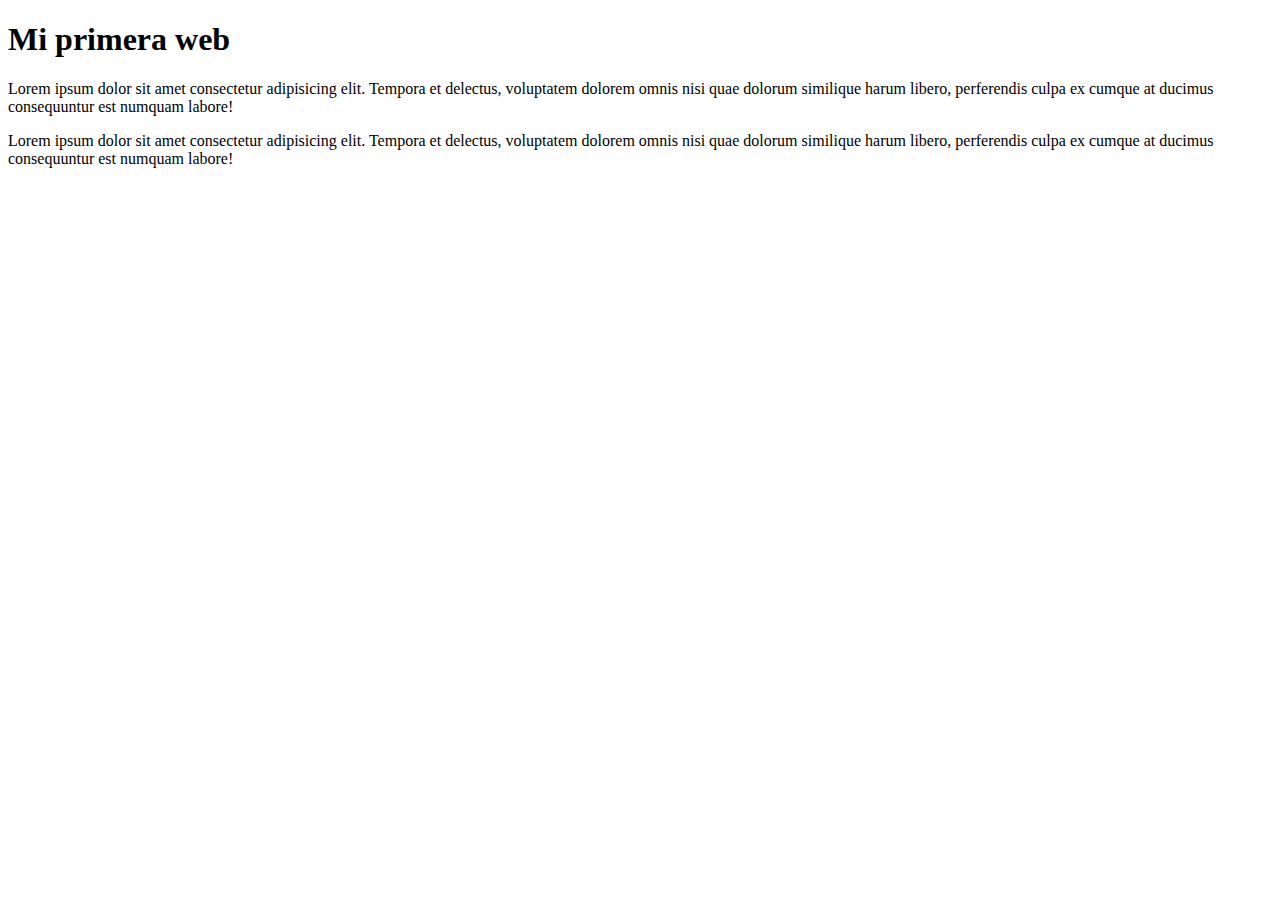
==== Index.html @ f1dd68b5 "Primer commit de mi web" ====
<!DOCTYPE html>
<html lang="en">
<head>
    <meta charset="UTF-8">
    <meta name="viewport"
    content="width=device-width, initial-scale=1.
    0">
    <title>Prueba git</title>
</head>
<body>
    <h1>Mi primera web</h1>
    <p>Lorem ipsum dolor sit amet consectetur 
    adipisicing elit. Tempora et delectus, voluptatem 
    dolorem omnis nisi quae dolorum similique harum libero, 
    perferendis culpa ex cumque at ducimus 
    consequuntur est numquam labore!
    </p>
    <p>Lorem ipsum dolor sit amet consectetur 
        adipisicing elit. Tempora et delectus, voluptatem 
        dolorem omnis nisi quae dolorum similique harum libero, 
        perferendis culpa ex cumque at ducimus 
        consequuntur est numquam labore!
        </p>   
</body>
</html>
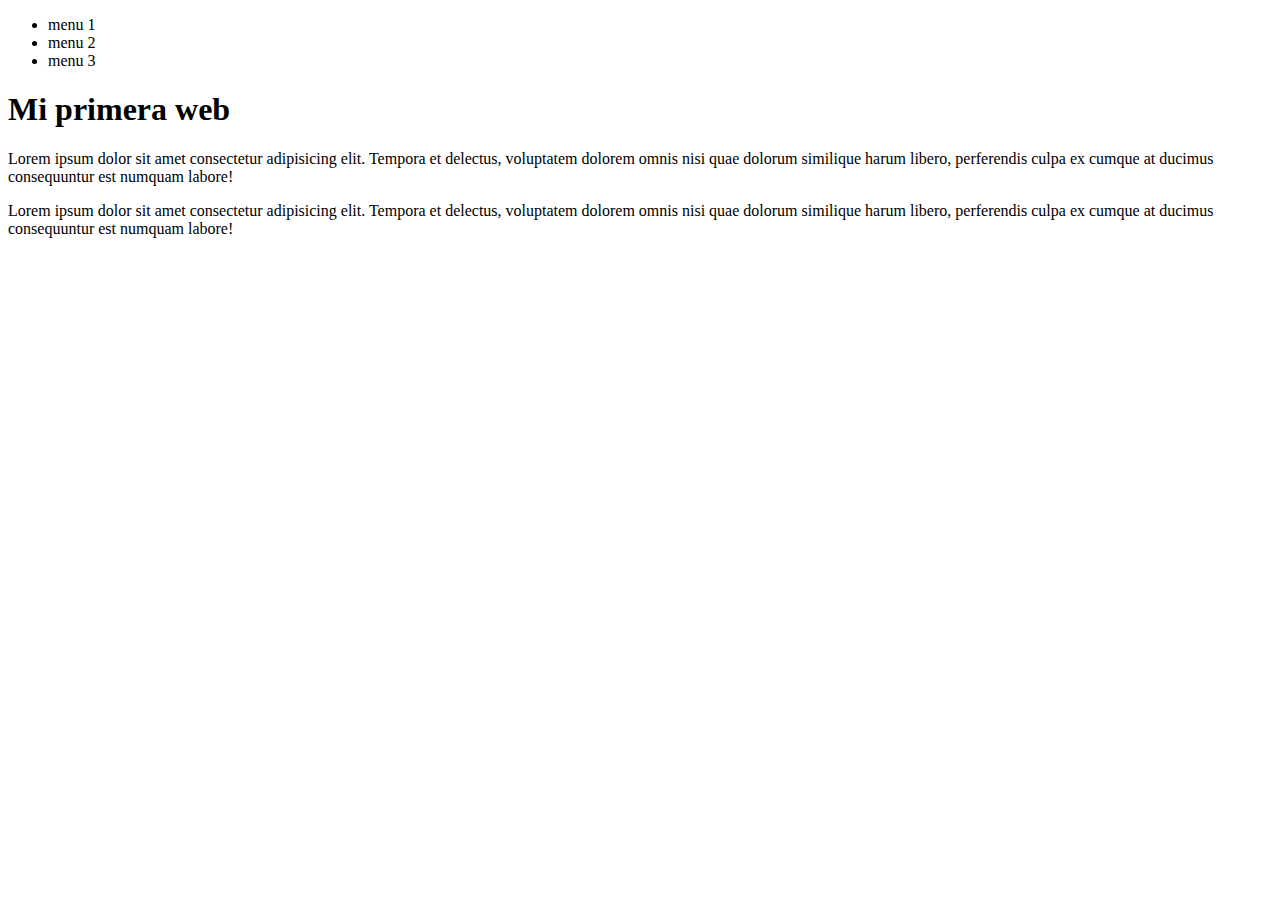
==== commit 8490f028: "menu en home" ====
--- a/Index.html
+++ b/Index.html
@@ -8,6 +8,13 @@
     <title>Prueba git</title>
 </head>
 <body>
+    <nav>
+        <ul>
+            <li>menu 1</li>
+            <li>menu 2</li>
+            <li>menu 3</li>
+        </ul>
+    </nav>
     <h1>Mi primera web</h1>
     <p>Lorem ipsum dolor sit amet consectetur 
     adipisicing elit. Tempora et delectus, voluptatem 
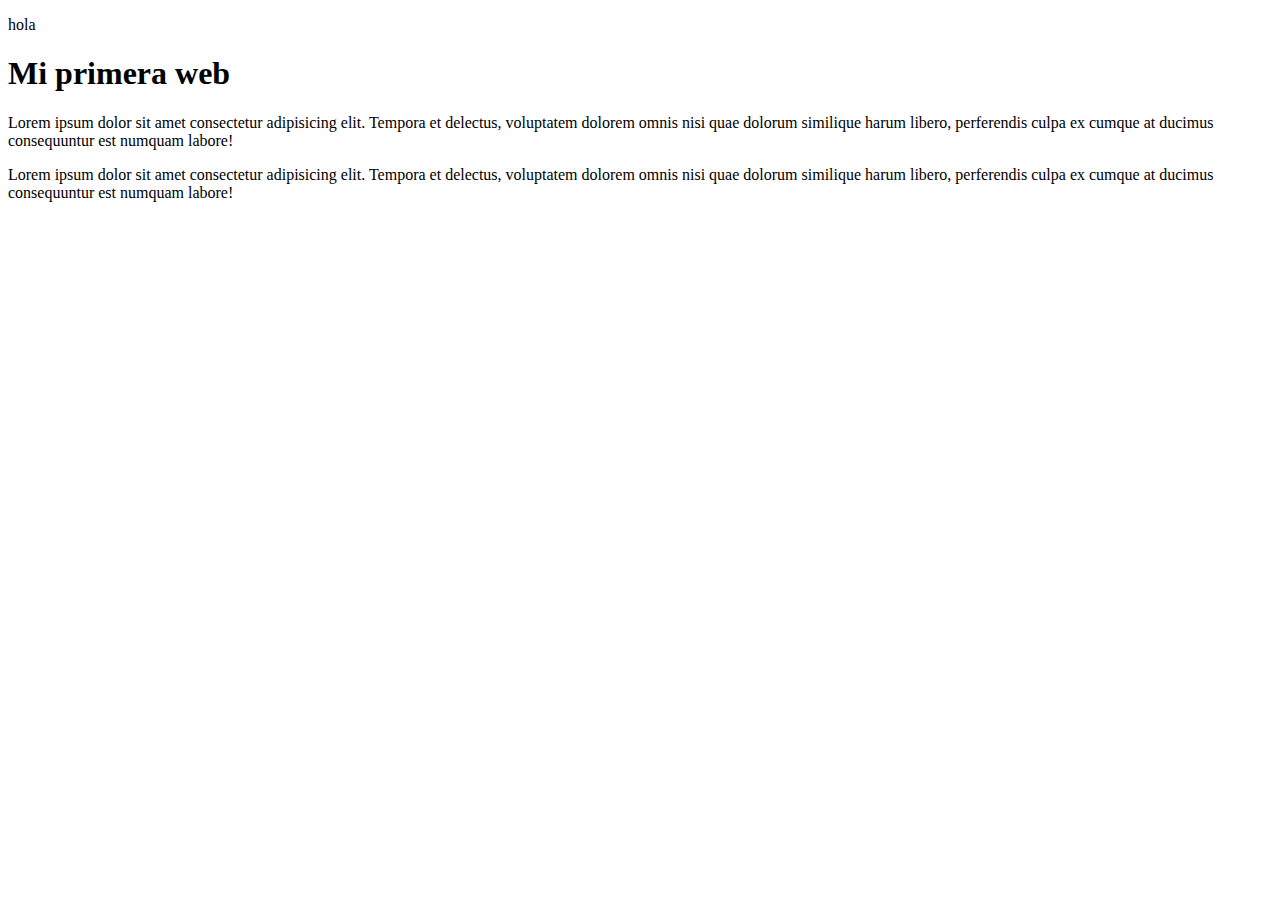
==== commit 76d75785: "section principal" ====
--- a/Index.html
+++ b/Index.html
@@ -8,13 +8,9 @@
     <title>Prueba git</title>
 </head>
 <body>
-    <nav>
-        <ul>
-            <li>menu 1</li>
-            <li>menu 2</li>
-            <li>menu 3</li>
-        </ul>
-    </nav>
+    <section>
+        <p>hola</p>
+    </section>
     <h1>Mi primera web</h1>
     <p>Lorem ipsum dolor sit amet consectetur 
     adipisicing elit. Tempora et delectus, voluptatem 
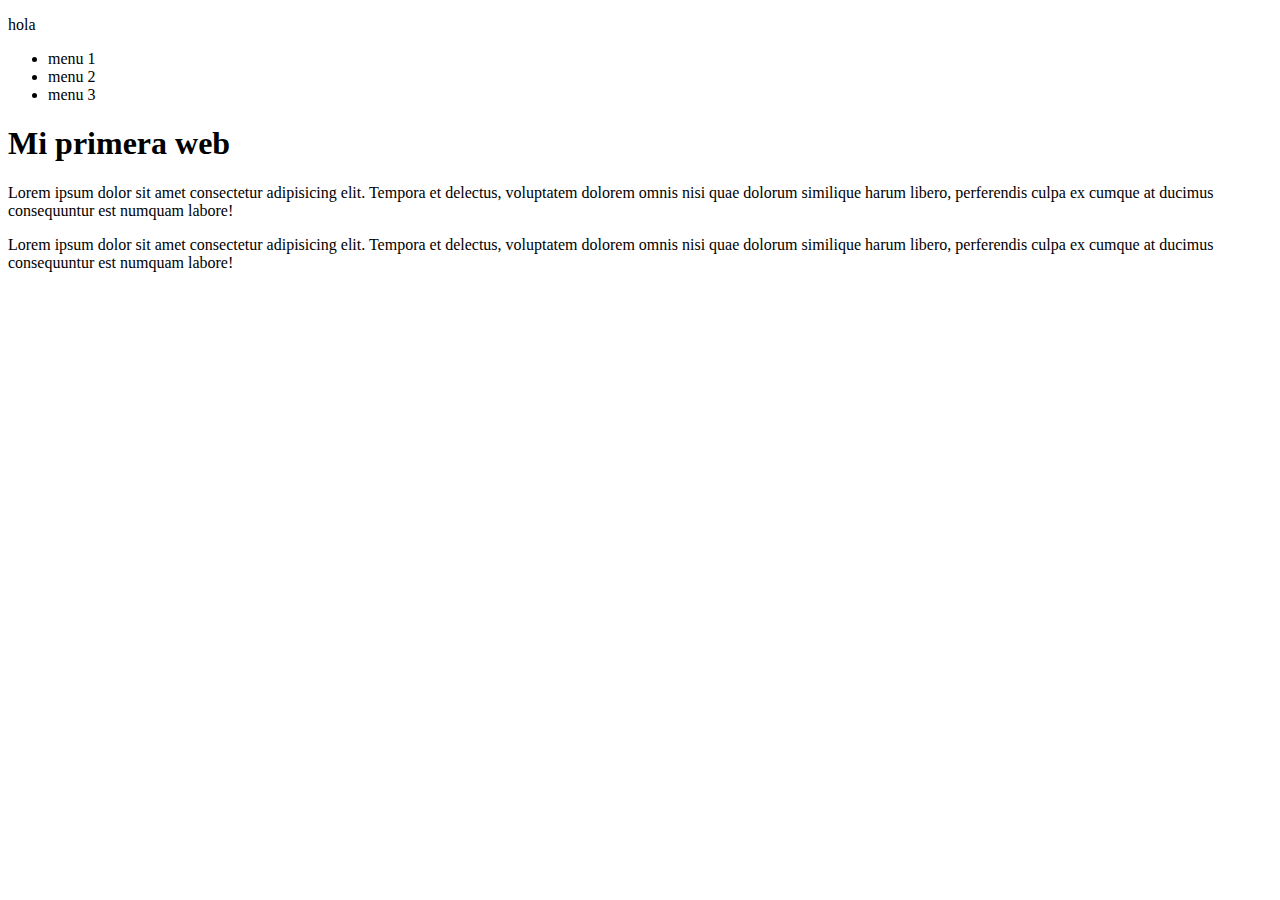
==== commit c19f877d: "dejé los dos cambios" ====
--- a/Index.html
+++ b/Index.html
@@ -11,6 +11,13 @@
     <section>
         <p>hola</p>
     </section>
+    <nav>
+        <ul>
+            <li>menu 1</li>
+            <li>menu 2</li>
+            <li>menu 3</li>
+        </ul>
+    </nav>
     <h1>Mi primera web</h1>
     <p>Lorem ipsum dolor sit amet consectetur 
     adipisicing elit. Tempora et delectus, voluptatem 
